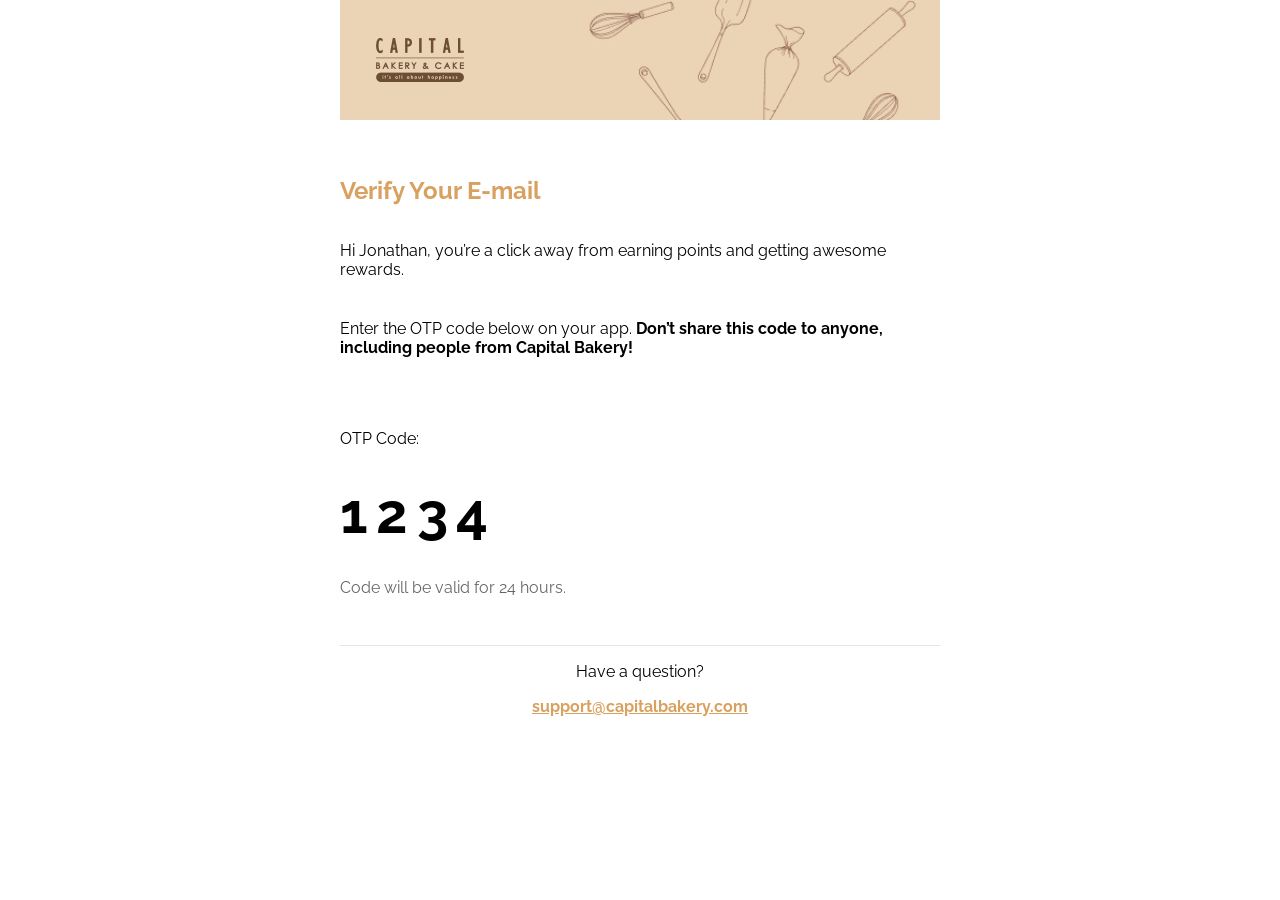
==== index.html @ b229f336 "Initial commit" ====
<!DOCTYPE html>
<html lang="en">
  <head>
    <meta charset="UTF-8" />
    <meta http-equiv="X-UA-Compatible" content="IE=edge" />
    <meta name="viewport" content="width=device-width, initial-scale=1.0" />
    <title>Capital Bakery</title>
    <link
      href="https://fonts.googleapis.com/css?family=Raleway"
      rel="stylesheet"
    />
    <style type="text/css">
      body {
        margin: 0;
        padding: 0;
        min-width: 100% !important;
        font-family: "Raleway";
      }
      .table {
        border: none !important;
      }
      .title {
        color: #d9a15f;
      }
      .header-email {
        position: relative;
      }
      .header-logo {
        position: absolute;
        top: 31%;
        left: 6%;
      }
      .header-banner {
        width: 100%;
        height: auto;
      }
      .otp-code {
        font-size: 56px;
        letter-spacing: 0.15em;
        margin-top: 2rem;
        margin-bottom: 2rem;
      }
      .text-otp {
        color: rgba(0, 0, 0, 0.6);
      }
      .border-footer {
        padding-top: 2rem;
        width: 100%;
        border-bottom: 1px solid rgba(0, 0, 0, 0.1);
      }
      .text-center {
        text-align: center;
      }
      .mail-link {
        color: #d9a15f;
        font-weight: bold;
      }
    </style>
  </head>
  <body style="margin: 0; padding: 0">
    <table
      align="center"
      border="0"
      cellpadding="0"
      cellspacing="0"
      width="600"
      style="border-collapse: collapse"
      class="table"
    >
      <tr>
        <td class="header-email">
          <img src="./assets/logo.png" class="header-logo" />
          <img src="./assets/header.jpg" class="header-banner" />
        </td>
      </tr>
      <tr>
        <td style="padding-top: 2rem" class="title">
          <h2>Verify Your E-mail</h2>
        </td>
      </tr>
      <tr>
        <td>
          <p style="margin-bottom: 2.5rem">
            Hi Jonathan, you’re a click away from earning points and getting
            awesome rewards.
          </p>
          <p>
            Enter the OTP code below on your app.
            <b>
              Don’t share this code to anyone, including people from Capital
              Bakery!
            </b>
          </p>
        </td>
      </tr>
      <tr>
        <td style="padding-top: 2.5rem">
          <p>OTP Code:</p>
          <h2 class="otp-code">1234</h2>
          <p class="text-otp">Code will be valid for 24 hours.</p>
        </td>
      </tr>
      <tr>
        <td class="border-footer"></td>
      </tr>
      <tr>
        <td class="text-center">
          <p>Have a question?</p>
          <a href="mailto:support@capitalbakery.com" class="mail-link">
            support@capitalbakery.com
          </a>
        </td>
      </tr>
    </table>
  </body>
</html>
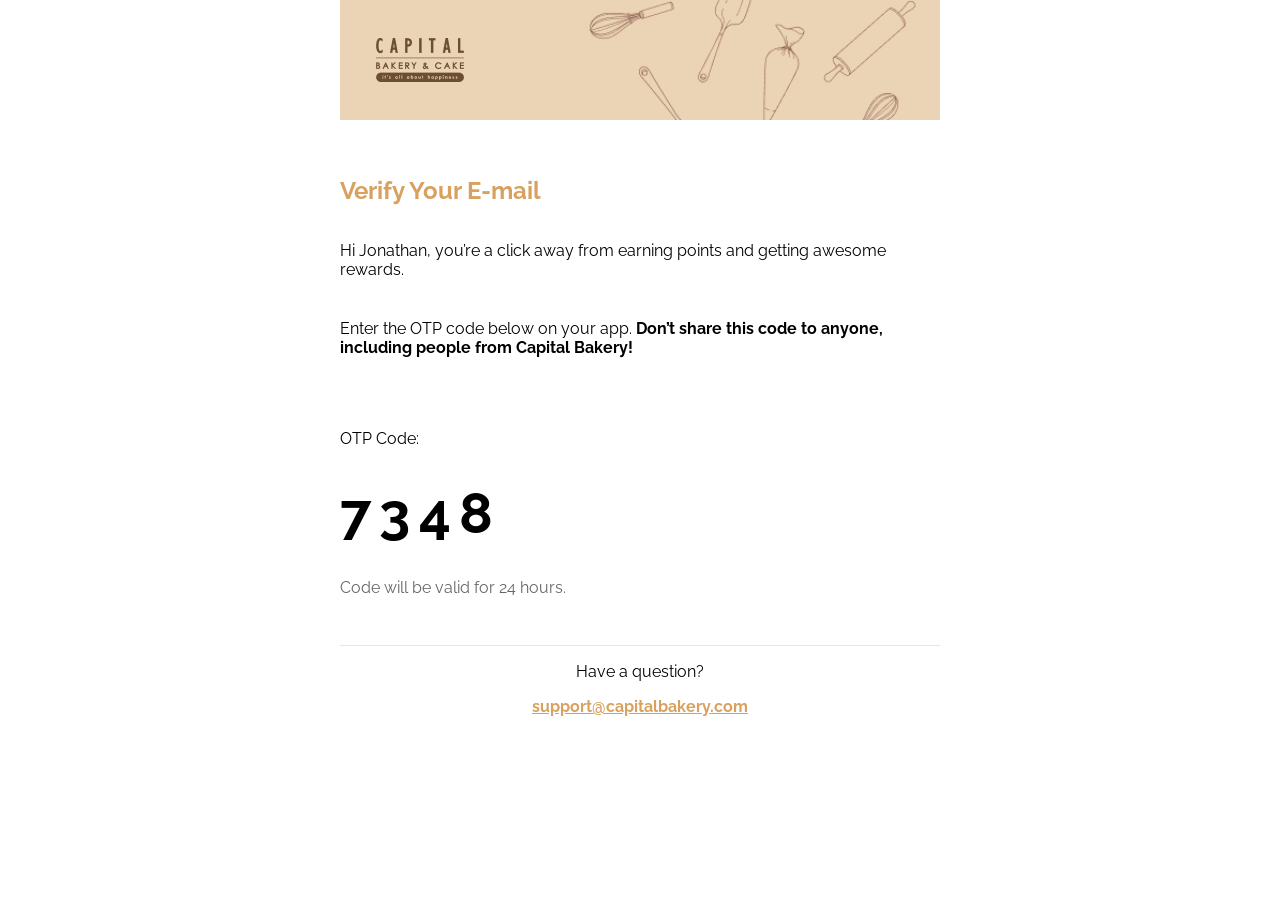
==== commit 5268789d: "captcha-number-change" ====
--- a/index.html
+++ b/index.html
@@ -96,7 +96,7 @@
       <tr>
         <td style="padding-top: 2.5rem">
           <p>OTP Code:</p>
-          <h2 class="otp-code">1234</h2>
+          <h2 class="otp-code">7348</h2>
           <p class="text-otp">Code will be valid for 24 hours.</p>
         </td>
       </tr>
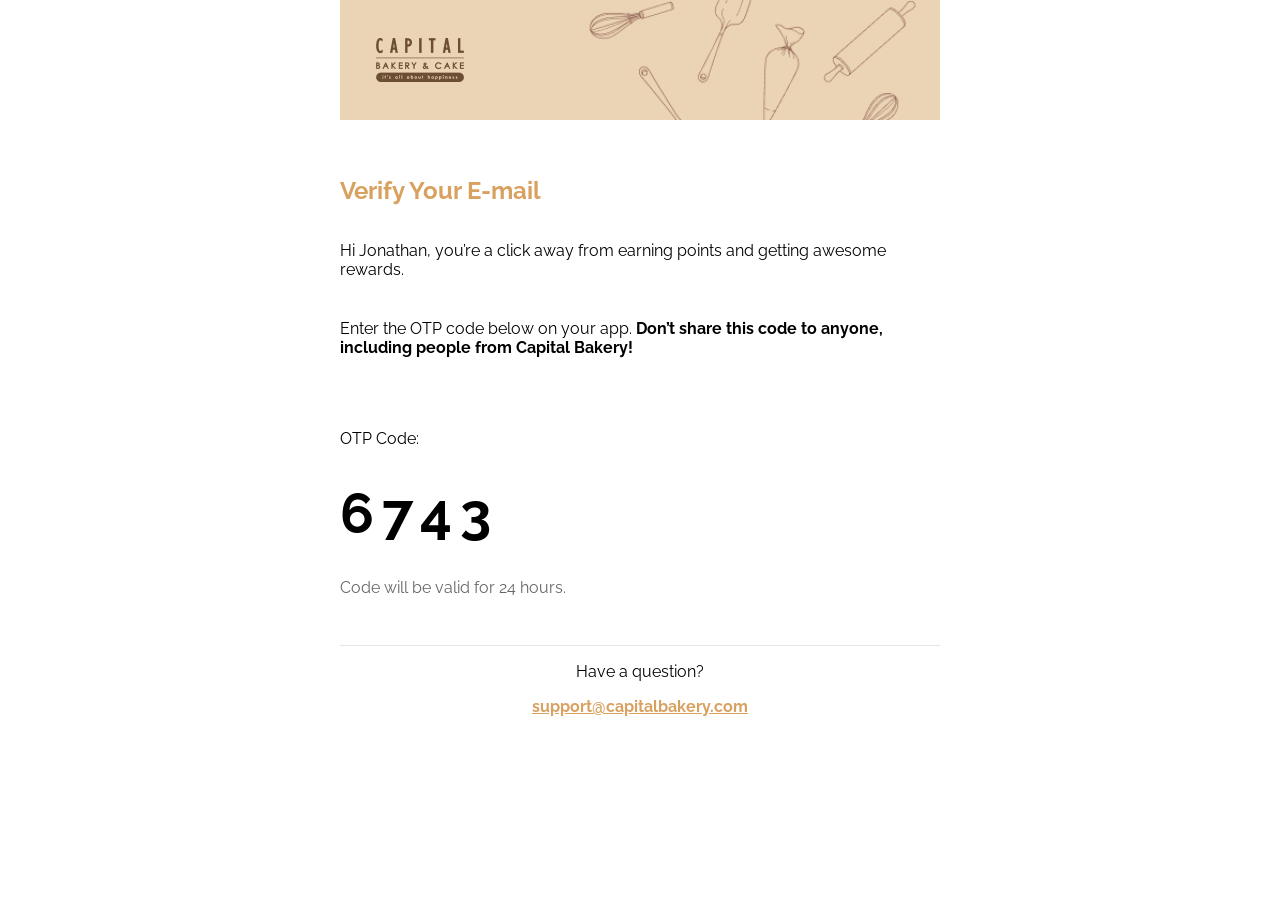
==== commit 54ca13d9: "captcha-number-change-2" ====
--- a/index.html
+++ b/index.html
@@ -96,7 +96,7 @@
       <tr>
         <td style="padding-top: 2.5rem">
           <p>OTP Code:</p>
-          <h2 class="otp-code">7348</h2>
+          <h2 class="otp-code">6743</h2>
           <p class="text-otp">Code will be valid for 24 hours.</p>
         </td>
       </tr>
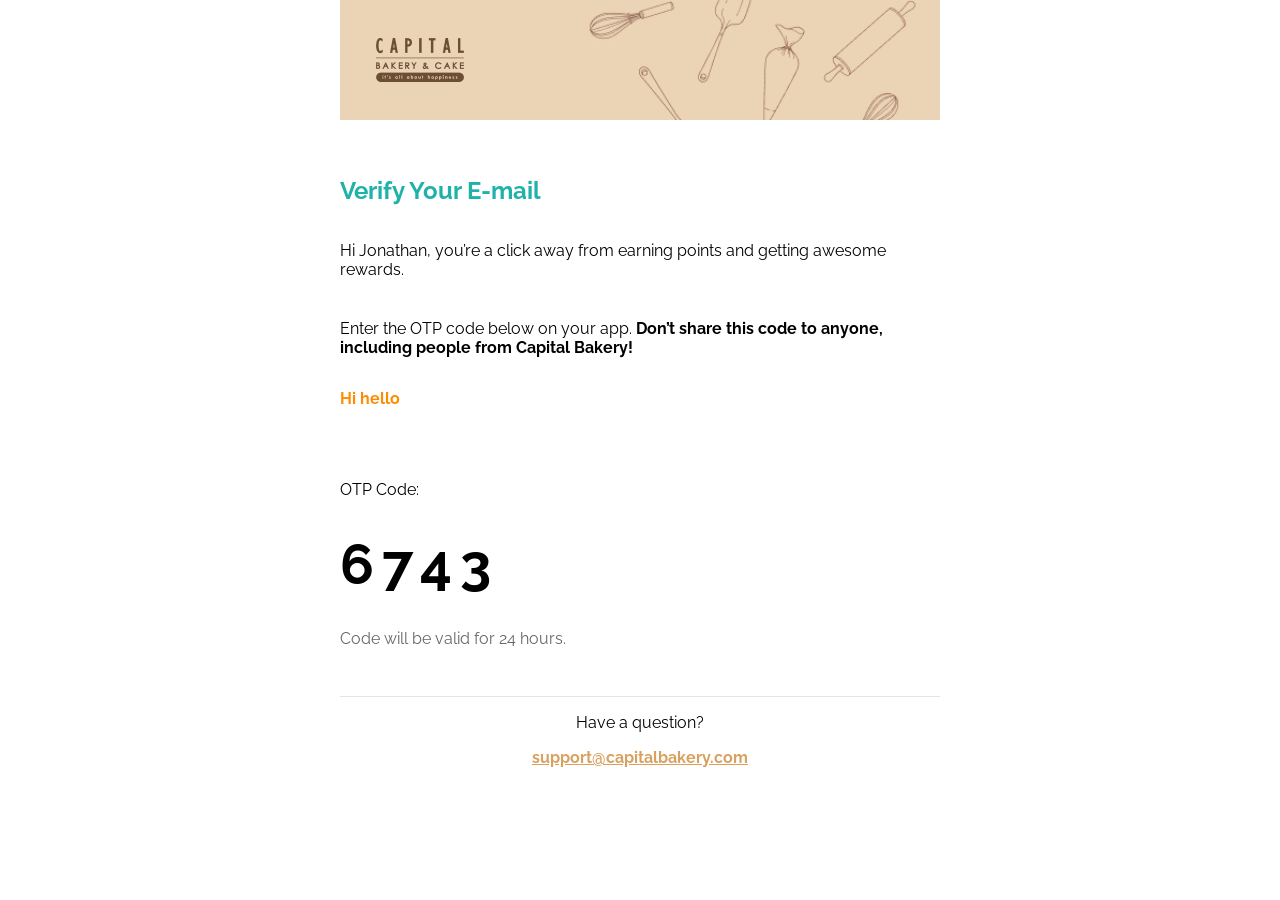
==== commit 8e6e5fd4: "Changed some stuff for testing" ====
--- a/index.html
+++ b/index.html
@@ -20,7 +20,7 @@
         border: none !important;
       }
       .title {
-        color: #d9a15f;
+        color: lightseagreen;
       }
       .header-email {
         position: relative;
@@ -55,6 +55,10 @@
         color: #d9a15f;
         font-weight: bold;
       }
+      .test-html {
+        color: darkorange;
+      }
+
     </style>
   </head>
   <body style="margin: 0; padding: 0">
@@ -69,7 +73,8 @@
     >
       <tr>
         <td class="header-email">
-          <img src="./assets/logo.png" class="header-logo" />
+          <!-- header part for the JPGs -->
+          <img src="./assets/logo.png" class="header-logo" /> 
           <img src="./assets/header.jpg" class="header-banner" />
         </td>
       </tr>
@@ -94,6 +99,14 @@
         </td>
       </tr>
       <tr>
+        <td>
+          <p class="test-html">
+            <b>
+            Hi hello</p>
+            </b>
+        </td>
+      </tr>
+      <tr>
         <td style="padding-top: 2.5rem">
           <p>OTP Code:</p>
           <h2 class="otp-code">6743</h2>
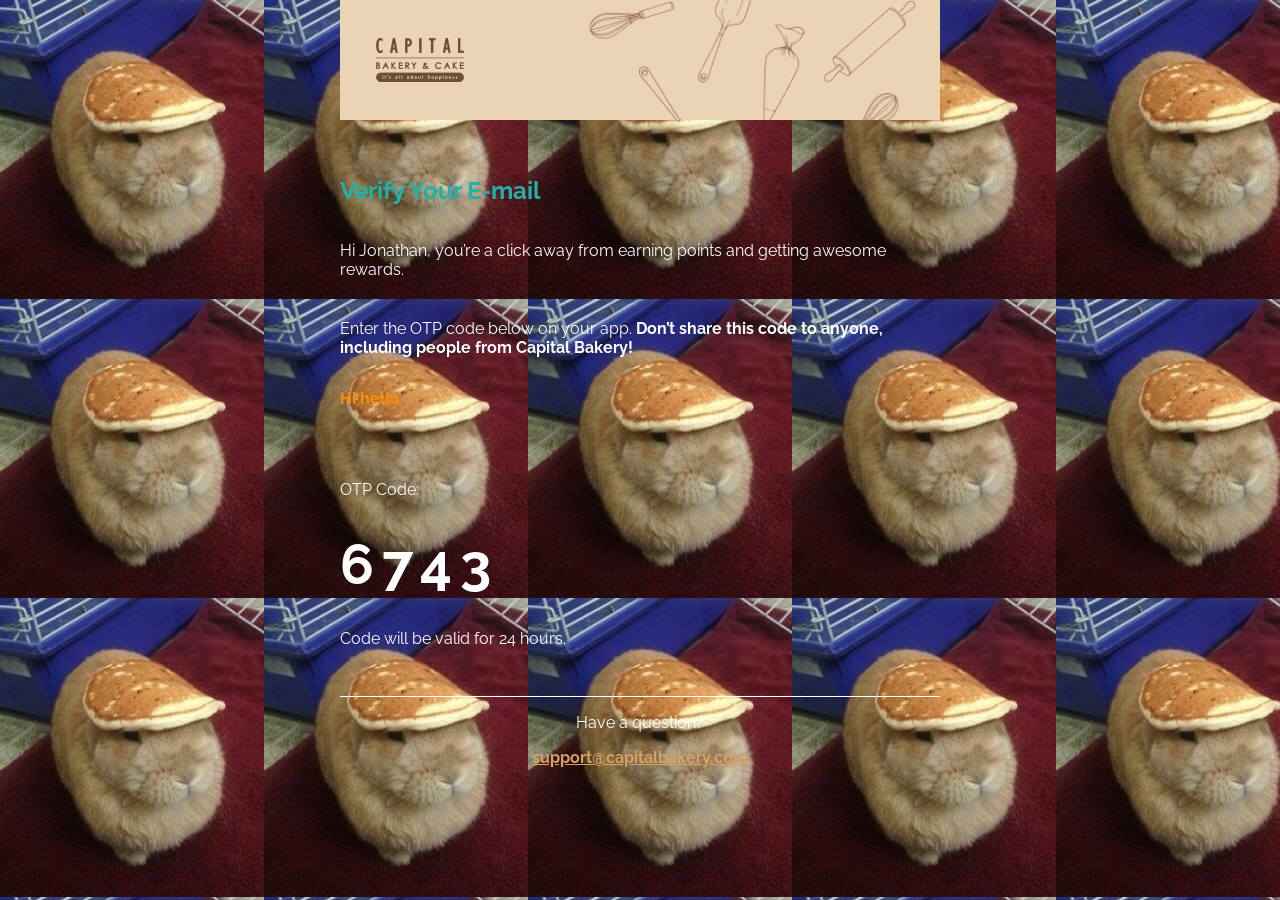
==== commit 9b2c9d04: "bunniiiii!!!!" ====
--- a/index.html
+++ b/index.html
@@ -15,6 +15,8 @@
         padding: 0;
         min-width: 100% !important;
         font-family: "Raleway";
+        background-image: url("./assets/pancake_bunny.png");
+        background-repeat: repeat;
       }
       .table {
         border: none !important;
@@ -39,17 +41,19 @@
         letter-spacing: 0.15em;
         margin-top: 2rem;
         margin-bottom: 2rem;
+        color: white;
       }
       .text-otp {
-        color: rgba(0, 0, 0, 0.6);
+        color: white;
       }
       .border-footer {
         padding-top: 2rem;
         width: 100%;
-        border-bottom: 1px solid rgba(0, 0, 0, 0.1);
+        border-bottom: 1px solid white;
       }
       .text-center {
         text-align: center;
+        color: white;
       }
       .mail-link {
         color: #d9a15f;
@@ -57,6 +61,9 @@
       }
       .test-html {
         color: darkorange;
+      }
+      .paragraph{
+        color: white;
       }
 
     </style>
@@ -85,13 +92,13 @@
       </tr>
       <tr>
         <td>
-          <p style="margin-bottom: 2.5rem">
+          <p style="margin-bottom: 2.5rem" class="paragraph">
             Hi Jonathan, you’re a click away from earning points and getting
             awesome rewards.
           </p>
-          <p>
+          <p class="paragraph">
             Enter the OTP code below on your app.
-            <b>
+            <b class="paragraph">
               Don’t share this code to anyone, including people from Capital
               Bakery!
             </b>
@@ -108,7 +115,7 @@
       </tr>
       <tr>
         <td style="padding-top: 2.5rem">
-          <p>OTP Code:</p>
+          <p class="text-otp">OTP Code:</p>
           <h2 class="otp-code">6743</h2>
           <p class="text-otp">Code will be valid for 24 hours.</p>
         </td>
